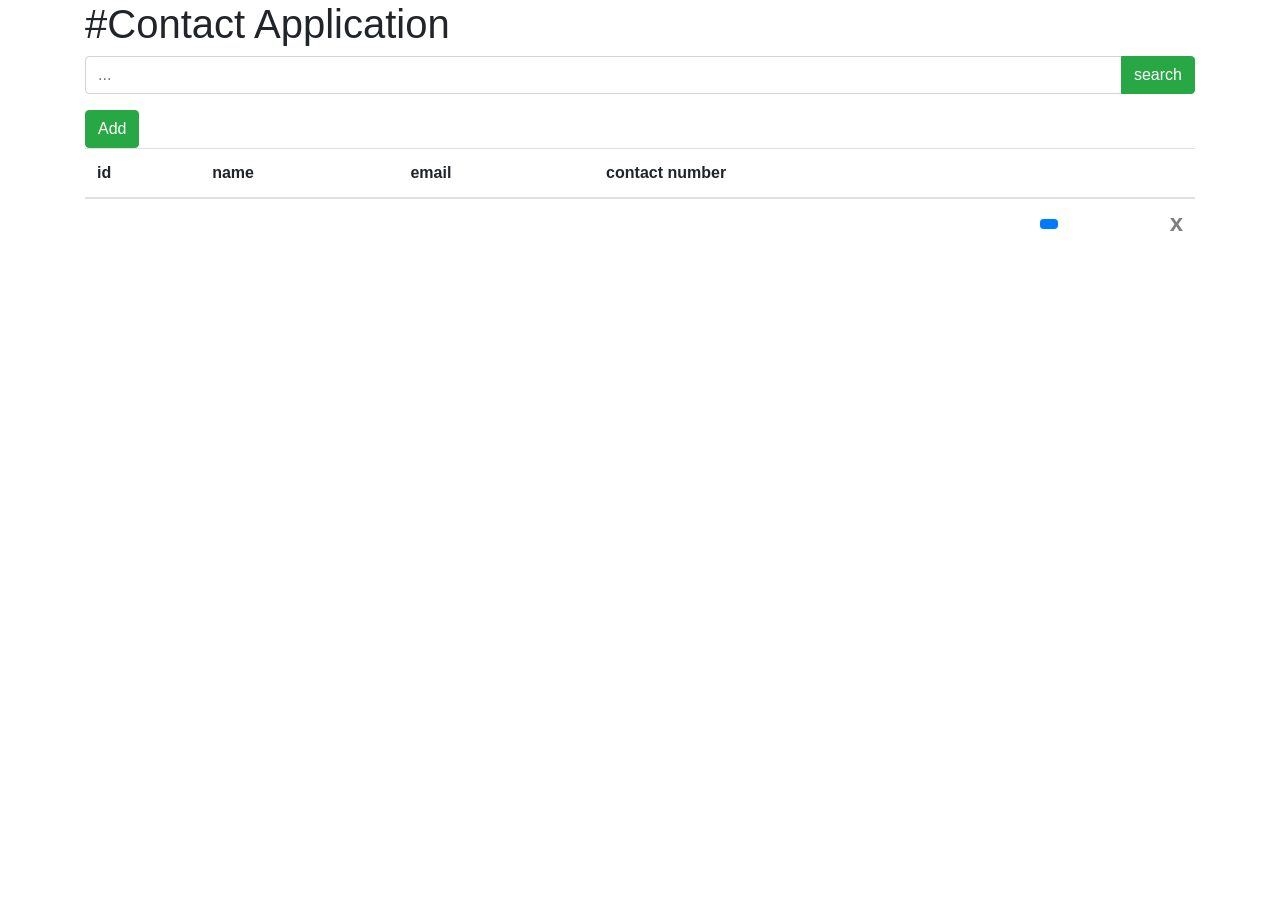
==== src/main/resources/templates/index.html @ 98ef9a73 "feat: Added the project" ====
<!DOCTYPE html>
<html lang="en" xmlns:th="http://www.thymeleaf.org" xmlns="http://www.w3.org/1999/html">
<head>
    <!-- Meta and title -->
    <meta charset="UTF-8">
    <meta name="viewport" content="width=device-width, initial-scale=1, shrink-to-fit=no">
    <title>Contact Application!</title>

    <!-- Bootstrap and jQuery imports -->
    <link rel="stylesheet" href="https://stackpath.bootstrapcdn.com/bootstrap/4.5.0/css/bootstrap.min.css" />
    <link rel="stylesheet" href="css/open-iconic-bootstrap.css" />
    <script src="https://code.jquery.com/jquery-3.5.1.js" integrity="sha256-QWo7LDvxbWT2tbbQ97B53yJnYU3WhH/C8ycbRAkjPDc=" crossorigin="anonymous"></script>
    <script src="https://stackpath.bootstrapcdn.com/bootstrap/4.5.0/js/bootstrap.min.js"></script>
    <script src="https://stackpath.bootstrapcdn.com/bootstrap/4.5.0/js/bootstrap.bundle.min.js" crossorigin="anonymous"></script>

    <!-- Custom css and js -->
    <link rel="stylesheet" href="css/style.css">
    <script src="js/fetch_api.js"></script>
</head>
<body>
    <div class="container" id="main">
        <h1 class="center">#Contact Application</h1>

        <form id="searchForm">
            <div class="input-group mb-3">
                <input id="searchField" type="text" class="form-control" placeholder="..." aria-label="Recipient's username" aria-describedby="button-addon2">
                <div class="input-group-append">
                    <button class="btn btn-success" type="button" id="button-addon2">search</button>
                </div>
            </div>
        </form>

        <!-- Button trigger modal -->
        <button type="button" class="btn btn-success" data-toggle="modal" data-target="#addModal" id="add-button">Add</button>

        <!-- Modal -->
        <div class="modal fade" id="addModal" tabindex="-1" role="dialog" aria-labelledby="modalTitle" aria-hidden="true">
            <div class="modal-dialog modal-dialog-centered" role="document">
                <div class="modal-content">
                    <div class="modal-header">
                        <h5 class="modal-title" id="modalTitle">New contact</h5>
                        <button type="button" class="close" data-dismiss="modal" aria-label="Close">
                            <span aria-hidden="true">&times;</span>
                        </button>
                    </div>
                    <div class="modal-body">
                        <form>
                            <div class="form-group">
                                <label for="name">Name: </label>
                                <input type="text" class="form-control" id="name" placeholder="Enter name">
                            </div>
                            <div class="form-group">
                                <label for="email">Email address</label>
                                <input type="email" class="form-control" id="email" placeholder="Enter email">
                            </div>
                            <div class="form-group">
                                <label for="contactNumber">Contact number: </label>
                                <input type="text" class="form-control" id="contactNumber" placeholder="Enter contact number">
                            </div>

                            <div class="modal-footer">
                                <button type="button" class="btn btn-secondary" data-dismiss="modal">Close</button>
                                <button type="submit" class="btn btn-primary">Submit</button>
                            </div>
                        </form>
                    </div>

                </div>
            </div>
        </div>

        <table class="table">
            <thead>
            <tr>
                <th scope="col">id</th>
                <th scope="col">name</th>
                <th scope="col">email</th>
                <th scope="col">contact number</th>
                <th></th>
            </tr>
            </thead>
            <tbody id="tableContent">
            <tr th:each="contact : ${contacts}">
                <th scope="row" th:text="${contact.id}"></th>
                <td th:text="${contact.name}"></td>
                <td th:text="${contact.email}"></td>
                <td th:text="${contact.contactNumber}"></td>
                <th>
                    <button class="btn btn-primary btn-sm" onclick="editContact()"><span class="oi oi-pencil" title="pencil" aria-hidden="true"></span></button>
                    <button class="close" onclick="deleteContact()">x</button>
                </th>
            </tr>
            </tbody>
        </table>
    </div>
</body>
</html>
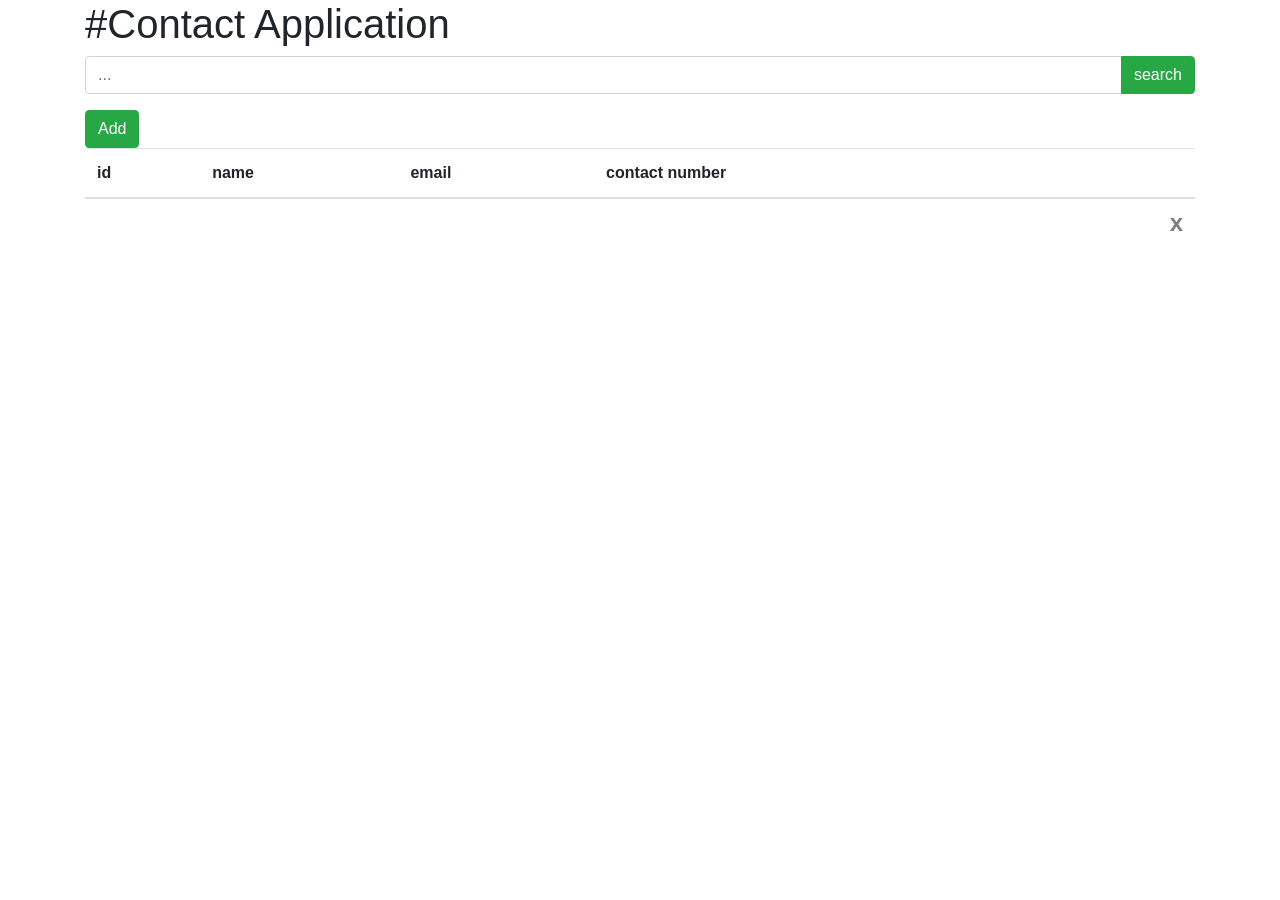
==== commit d9e6db89: "Update: Changed button and changed a variable" ====
--- a/src/main/resources/templates/index.html
+++ b/src/main/resources/templates/index.html
@@ -21,11 +21,12 @@
     <div class="container" id="main">
         <h1 class="center">#Contact Application</h1>
 
+        <!-- Search field! -->
         <form id="searchForm">
             <div class="input-group mb-3">
                 <input id="searchField" type="text" class="form-control" placeholder="..." aria-label="Recipient's username" aria-describedby="button-addon2">
                 <div class="input-group-append">
-                    <button class="btn btn-success" type="button" id="button-addon2">search</button>
+                    <button class="btn btn-success" type="submit" id="button-addon2">search</button>
                 </div>
             </div>
         </form>
@@ -33,7 +34,7 @@
         <!-- Button trigger modal -->
         <button type="button" class="btn btn-success" data-toggle="modal" data-target="#addModal" id="add-button">Add</button>
 
-        <!-- Modal -->
+        <!-- Add Modal -->
         <div class="modal fade" id="addModal" tabindex="-1" role="dialog" aria-labelledby="modalTitle" aria-hidden="true">
             <div class="modal-dialog modal-dialog-centered" role="document">
                 <div class="modal-content">
@@ -44,18 +45,18 @@
                         </button>
                     </div>
                     <div class="modal-body">
-                        <form>
+                        <form id="addForm">
                             <div class="form-group">
                                 <label for="name">Name: </label>
-                                <input type="text" class="form-control" id="name" placeholder="Enter name">
+                                <input type="text" class="form-control" id="name" placeholder="Enter name" required>
                             </div>
                             <div class="form-group">
                                 <label for="email">Email address</label>
-                                <input type="email" class="form-control" id="email" placeholder="Enter email">
+                                <input type="email" class="form-control" id="email" placeholder="Enter email" required>
                             </div>
                             <div class="form-group">
                                 <label for="contactNumber">Contact number: </label>
-                                <input type="text" class="form-control" id="contactNumber" placeholder="Enter contact number">
+                                <input type="text" class="form-control" id="contactNumber" placeholder="Enter contact number" required>
                             </div>
 
                             <div class="modal-footer">
@@ -64,11 +65,49 @@
                             </div>
                         </form>
                     </div>
-
                 </div>
             </div>
         </div>
 
+        <!-- Edit Modal -->
+        <div class="modal fade" id="editModal" tabindex="-1" role="dialog" aria-labelledby="editModalTitle" aria-hidden="true">
+            <div class="modal-dialog modal-dialog-centered" role="document">
+                <div class="modal-content">
+                    <div class="modal-header">
+                        <h5 class="modal-title" id="editModalTitle">Edit contact!</h5>
+                        <button type="button" class="close" data-dismiss="modal" aria-label="Close">
+                            <span aria-hidden="true">&times;</span>
+                        </button>
+                    </div>
+                    <div class="modal-body">
+                        <form id="editForm">
+                            <div class="form-group">
+                                <label for="idField" hidden>Id: </label>
+                                <input type="text" class="form-control" id="idField" required hidden>
+                            </div>
+                            <div class="form-group">
+                                <label for="editName">Name: </label>
+                                <input type="text" class="form-control" id="editName" placeholder="Enter name" required>
+                            </div>
+                            <div class="form-group">
+                                <label for="editEmail">Email address</label>
+                                <input type="email" class="form-control" id="editEmail" placeholder="Enter email" required>
+                            </div>
+                            <div class="form-group">
+                                <label for="editContactNumber">Contact number: </label>
+                                <input type="text" class="form-control" id="editContactNumber" placeholder="Enter contact number" required>
+                            </div>
+                            <div class="modal-footer">
+                                <button type="button" class="btn btn-secondary" data-dismiss="modal">Close</button>
+                                <button type="submit" class="btn btn-primary">Submit</button>
+                            </div>
+                        </form>
+                    </div>
+                </div>
+            </div>
+        </div>
+
+        <!-- Table with contacts! -->
         <table class="table">
             <thead>
             <tr>
@@ -85,10 +124,13 @@
                 <td th:text="${contact.name}"></td>
                 <td th:text="${contact.email}"></td>
                 <td th:text="${contact.contactNumber}"></td>
-                <th>
-                    <button class="btn btn-primary btn-sm" onclick="editContact()"><span class="oi oi-pencil" title="pencil" aria-hidden="true"></span></button>
-                    <button class="close" onclick="deleteContact()">x</button>
-                </th>
+                <!-- Row actions -->
+                <td>
+                    <button class="btn btn-sm" onclick="showEditContact(this);">
+                        <span class="oi oi-pencil" title="pencil" aria-hidden="true"></span>
+                    </button>
+                    <button class="close" onclick="deleteContact(this);">x</button>
+                </td>
             </tr>
             </tbody>
         </table>
